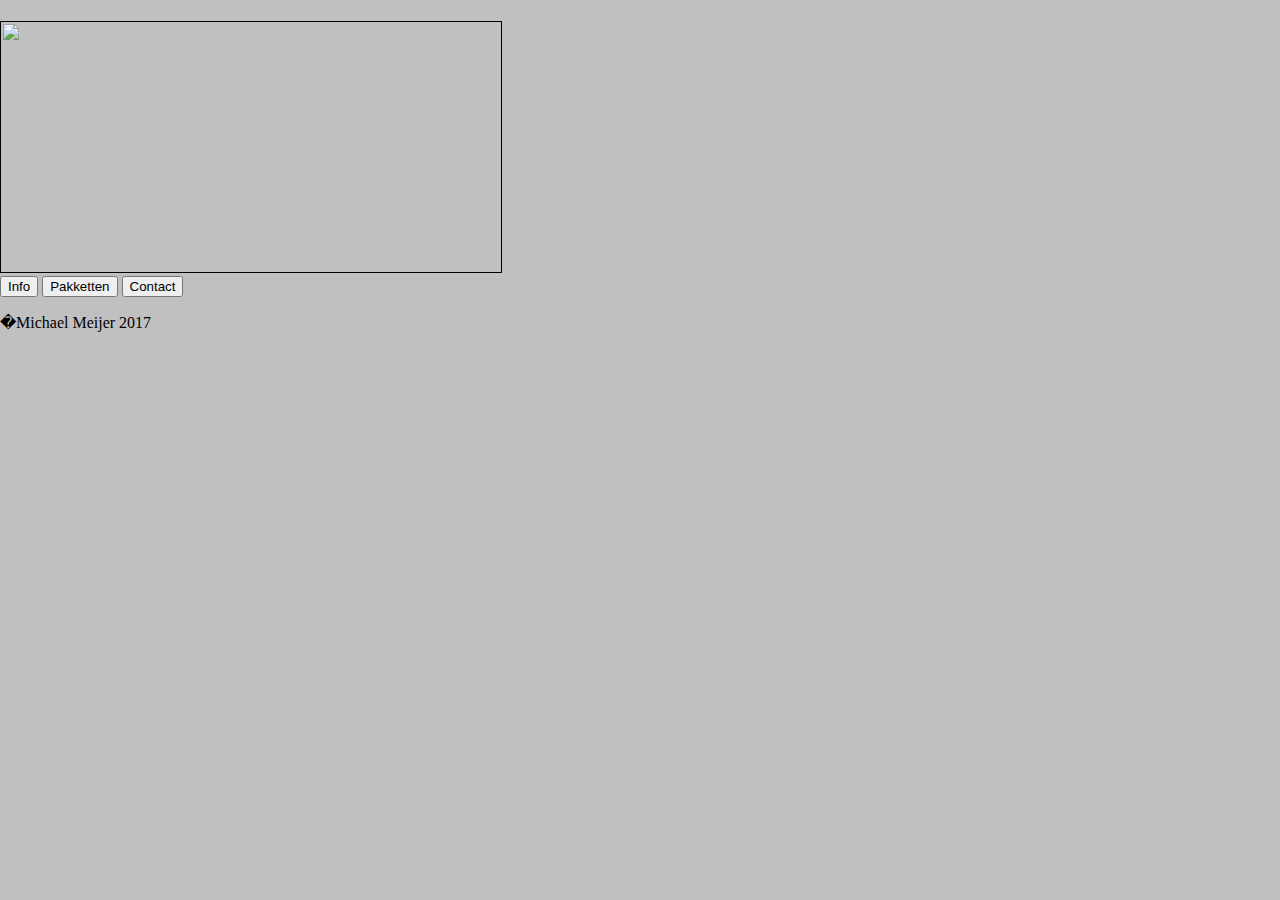
==== index.html @ dec7a312 "Gestart met project 4" ====
<!DOCTYPE html>
<HTML>
<HEAD>
			<META content="text/html; charset=utf-8" http-equiv="Content-Type" />
			<LINK href="stijlblad.css" rel="stylesheet" type="text/css" />
			<TITLE>Project 4</TITLE>
</HEAD>
<BODY>
<div id="header">
<h1></h1>
<img src="Afbeeldingen/logo.png" width="500" height="250" border="1px">
<div id="nav"
<BODY>
<button >Info</button>
<button >Pakketten</button>
<button >Contact</button>
</BODY>
<FOOTER>
  <p>�Michael Meijer 2017</p>
</FOOTER>

</HTML>
---- stijlblad.css ----
body{
	Background: silver;
	font-family:bahnschrift;
	width:0 auto;
	margin:0 auto;
}
.footer{
	margin-top:60px;
	height: 50px;
	background-color: red;
    left: 0;
    bottom: 0;
    width: 100%;
    background-color: red;
    color: white;
    text-align: center;
	
.footer p {
	text-align: center;
	padding: 10px;
}
.clear_both{
	clear: both;
}
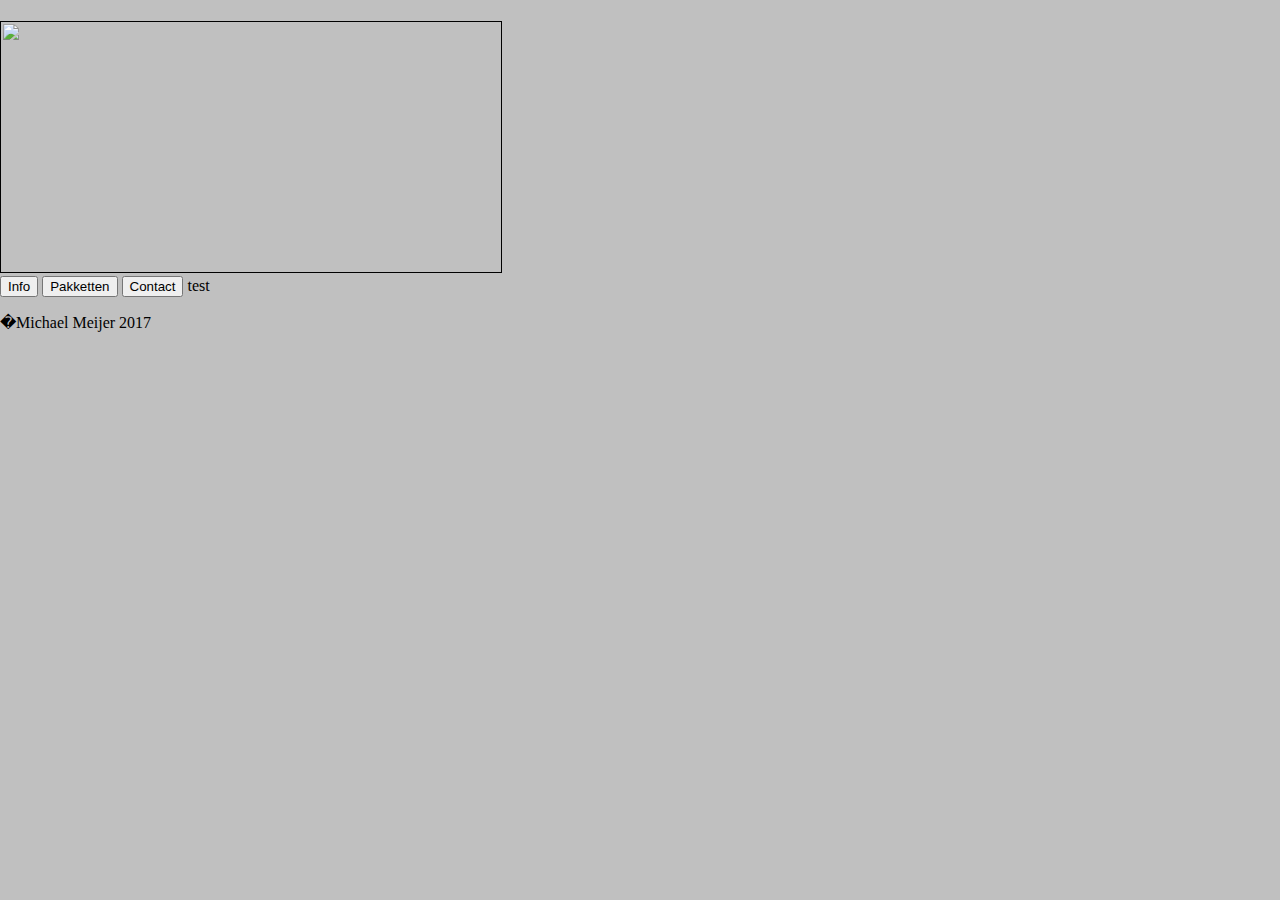
==== commit 63e912ef: ".." ====
--- a/index.html
+++ b/index.html
@@ -14,6 +14,7 @@
 <button >Info</button>
 <button >Pakketten</button>
 <button >Contact</button>
+test
 </BODY>
 <FOOTER>
   <p>�Michael Meijer 2017</p>
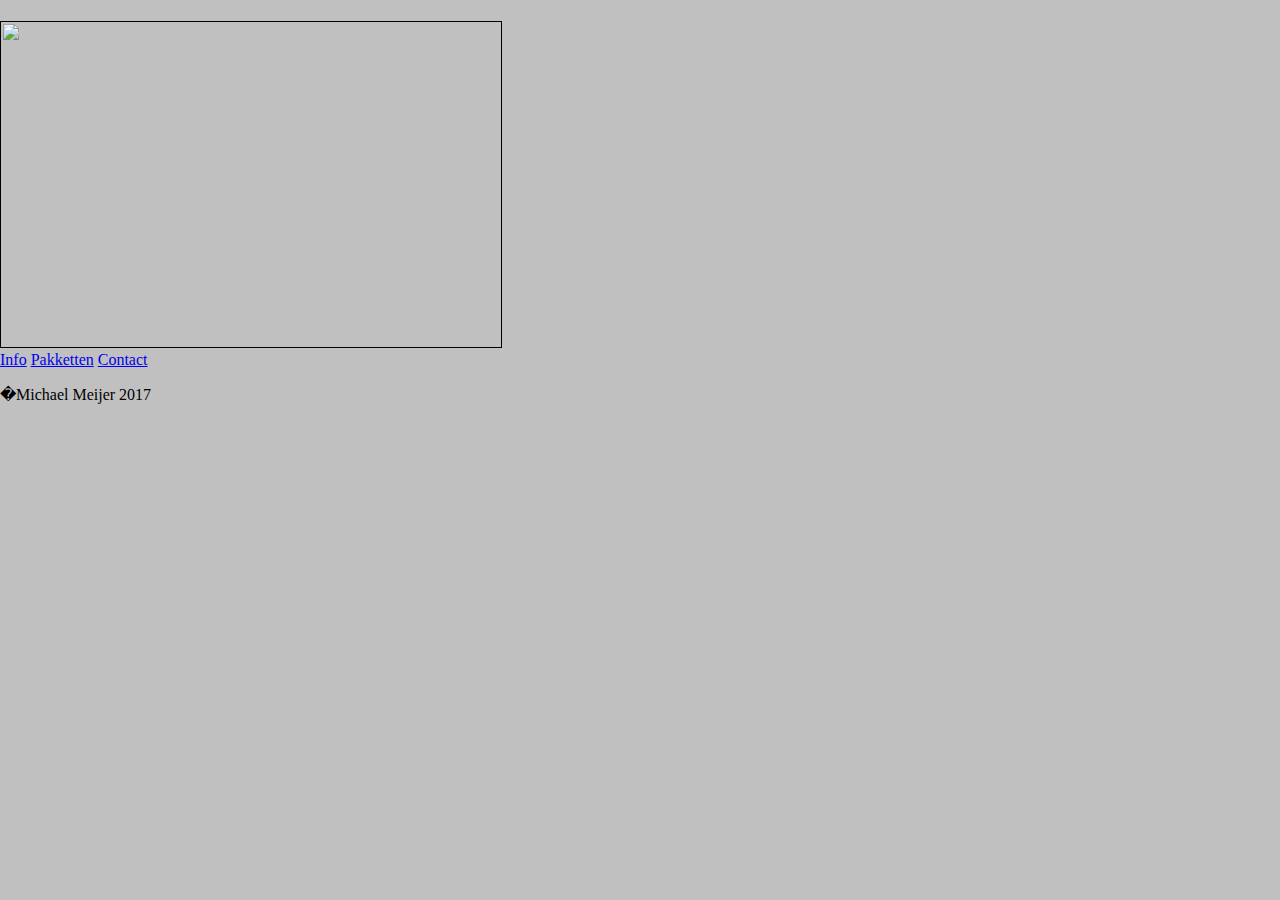
==== commit ffc23e4b: "Pagina's bewerkt en aangemaakt" ====
--- a/index.html
+++ b/index.html
@@ -8,16 +8,16 @@
 <BODY>
 <div id="header">
 <h1></h1>
-<img src="Afbeeldingen/logo.png" width="500" height="250" border="1px">
+<img src="Afbeeldingen/logo.png" width="500" height="325" border="1px">
 <div id="nav"
 <BODY>
-<button >Info</button>
-<button >Pakketten</button>
-<button >Contact</button>
-test
+<a href="info.html">Info</a>
+<a href="pakketten.html">Pakketten</a>
+<a href="contact.html">Contact</a>
 </BODY>
 <FOOTER>
   <p>�Michael Meijer 2017</p>
 </FOOTER>
 
+
 </HTML>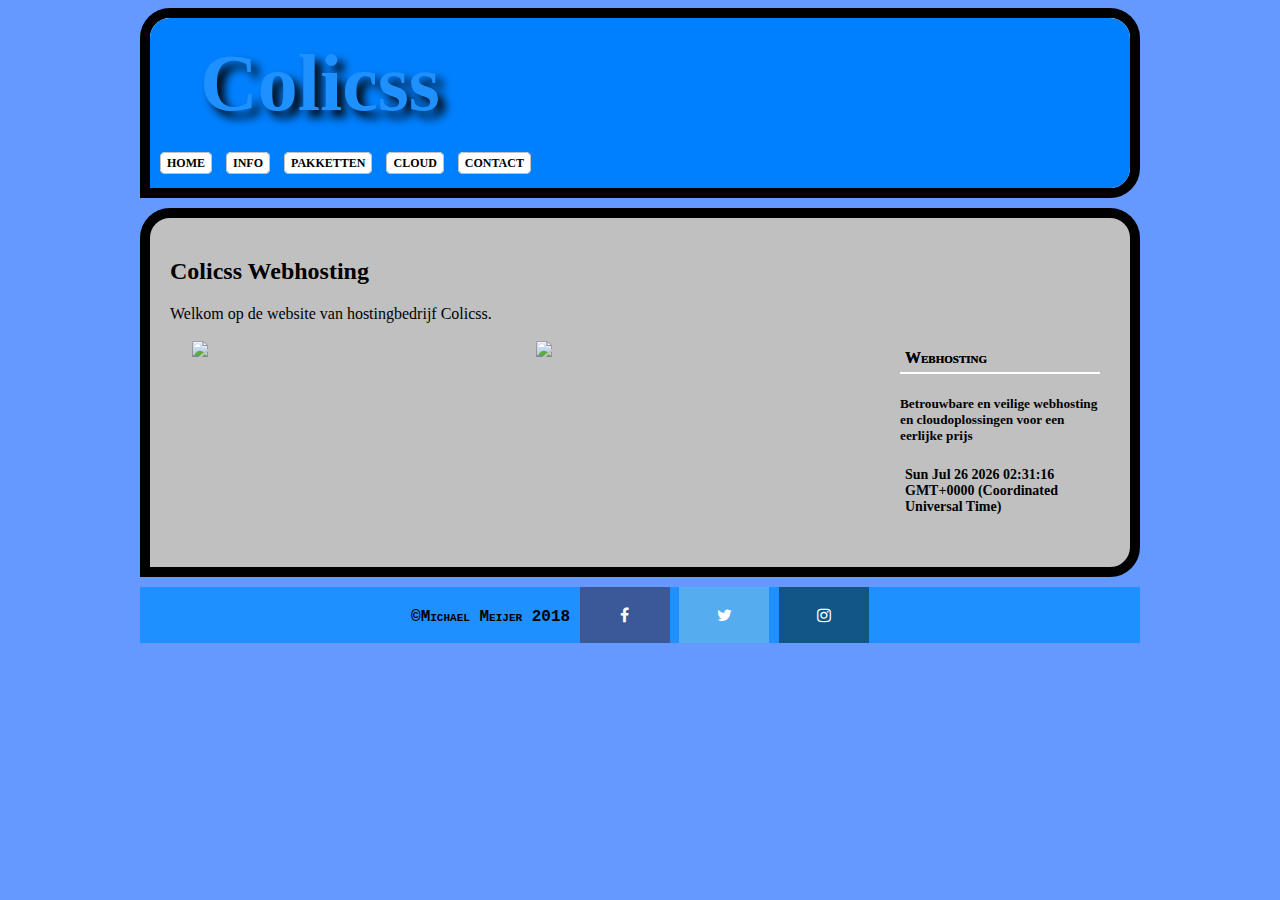
==== commit 7a8c602b: "Verschillende veranderingen en pagina's bijgemaakt" ====
--- a/index.html
+++ b/index.html
@@ -1,23 +1,86 @@
 <!DOCTYPE html>
 <HTML>
 <HEAD>
-			<META content="text/html; charset=utf-8" http-equiv="Content-Type" />
-			<LINK href="stijlblad.css" rel="stylesheet" type="text/css" />
-			<TITLE>Project 4</TITLE>
-</HEAD>
-<BODY>
-<div id="header">
-<h1></h1>
-<img src="Afbeeldingen/logo.png" width="500" height="325" border="1px">
-<div id="nav"
-<BODY>
-<a href="info.html">Info</a>
-<a href="pakketten.html">Pakketten</a>
-<a href="contact.html">Contact</a>
-</BODY>
-<FOOTER>
-  <p>�Michael Meijer 2017</p>
-</FOOTER>
+			<META CONTENT="TEXT/HTML; CHARSET=UTF-8" http-equiv="Content-type" />
+			<Link href="stijlblad.css" rel="stylesheet" type="text/css" />
+			<Link href="stijlbladtekst.css" rel="stylesheet" type="text/css" />
+			<title>Colicss Webhosting</title>
+</head>
+<body>
+<DIV id="wrapper">
+
+<HEADER class="dikkerand">
+		        <DIV id="logo" class="rondehoeken">
+			   <H1>Colicss</H1>
+			   </DIV>
+			   <DIV id="menubalk">
+					 <UL>
+						 <LI><A href="index.html">Home</A></LI>
+					          <LI><A href="info.html">Info</A></LI>
+							 <LI><A href="pakketten.html">Pakketten</A></LI>
+							 <LI><A href="cloud.html">Cloud</A></LI>
+							 <LI><A href="contact.html">Contact</A></LI>
+					</UL>
+			            <FORM class="rechts">
+
+				<FORM>
+				</DIV>
+				<DIV class="clearboth"></DIV>
+		</HEADER>
+
+<DIV id="nav">
+
+		 </DIV>
+
+				<!--hier begint de inhoud van de webpagina -->
 
 
-</HTML>+	     <SECTION class="dikkerand">
+
+
+
+						</ARTICLE>
+
+
+<h2>Colicss Webhosting</h2>
+					 <p>Welkom op de website van hostingbedrijf Colicss.</p>
+
+			     <DIV class="clearright"></DIV>
+			     </ARTICLE>
+
+
+
+
+				   <ASIDE class="rondehoeken">
+				   <H2>Webhosting</H2>
+				   <h5>Betrouwbare en veilige webhosting en cloudoplossingen voor een eerlijke prijs
+						 <br> </br> 			 <p id="demo"></p>
+
+				 			<script>
+				 			var d = new Date();
+				 			document.getElementById("demo").innerHTML = d;
+				 			</script>
+
+					 </h5>
+				      </ASIDE>
+					    <img src="afbeeldingen/DataCenter.jpg" hspace="20" height="200" width="300" /></a>
+							<img src="afbeeldingen/hosting.png" hspace="20" height="200" width="300" /></a>
+
+			     <DIV class="clearright"></DIV>
+			     </ARTICLE>
+
+				 <DIV class="clearright"></DIV>
+			</SECTION>
+
+			    <!-- hier eindigt de inhoud van de webpagina-->
+
+				<FOOTER>
+				       &copy;Michael Meijer 2018
+							 <link rel="stylesheet" href="https://cdnjs.cloudflare.com/ajax/libs/font-awesome/4.7.0/css/font-awesome.min.css">
+							 <a href="https://www.facebook.com" class="fa fa-facebook"></a>
+							 <a href="https://www.twitter.com" class="fa fa-twitter"></a>
+							 <a href="https://www.instagram.com" class="fa fa-instagram"></a>
+			     </FOOTER>
+
+			     </DIV>
+			</BODY>
--- a/stijlblad.css
+++ b/stijlblad.css
@@ -1,24 +1,193 @@
 body{
-	Background: silver;
-	font-family:bahnschrift;
-	width:0 auto;
-	margin:0 auto;
+	background:#6699ff;
+	Background-image:url('afbeeldingen/Achtergrond.jpg');
+	Background-size:100%;
 }
-.footer{
-	margin-top:60px;
-	height: 50px;
-	background-color: red;
-    left: 0;
-    bottom: 0;
-    width: 100%;
-    background-color: red;
+header{
+	background:white;
+}
+#wrapper{
+	margin:0px auto 0px auto;
+	min-width:780px;
+	max-width:1000px;
+}
+
+.clearright{
+	clear:right;
+}
+
+#logo{
+    background:#0080ff;
+	height:100px;
+	padding: 20px 0px 0px 50px;
+	border-bottom-right-radius: 0px;
+}
+form.rechts{
+	margin-right:10px;
+}
+.dikkerand{
+	border: 10px solid black;
+	border-radius: 30px 30px 30px 0px;
+}
+.rondehoeken{
+	border-radius: 20px 20px 20px 0px;
+}
+
+#menubalk{
+	 height:30px;
+	 padding: 15px 5px 5px 10px;
+	 border-bottom-right-radius: 20px;
+	 background:#0080ff;
+}
+
+#menubalk ul{
+	list-style-type: none;
+	display:inline;
+	margin-left:0px;
+	padding-left:0px;
+
+}
+#menubalk li{
+	display:inline;
+	margin-left:0px;
+}
+
+.rechts{
+	float:  right;
+}
+
+aside{
+	background:Silver;
+	float:right;
+	width:200px;
+	padding:10px;
+
+}
+#nav{
+	float:left;
+	margin-top:10px;
+}
+nav{
+	  background:green;
+	  width:200px;
+	  padding: 10px;
+	  margin-bottom:10px;
+
+}
+section{
+	background:Silver;
+	margin-left:0px;
+	padding:20px;
+	margin-top:10px;
+}
+article{
+	background:white;
+	clear:right;
+	padding:10px;
+	margin-bottom:10px;
+}
+footer{
+	background:dodgerblue;
+	clear:both;
+	margin-top:10px;
+	text-align:center;
+}
+#contact input[type="text"], #contact input[type="email"], #contact input[type="tel"], #contact input[type="url"], #contact textarea, #contact button[type="submit"] { font:400 12px/16px "Open Sans", Helvetica, Arial, sans-serif; }
+
+#contact {
+	background:#F9F9F9;
+	padding:25px;
+	margin:50px 0;
+}
+
+#contact h3 {
+	color: #F96;
+	display: block;
+	font-size: 30px;
+	font-weight: 400;
+}
+
+#contact h4 {
+	margin:5px 0 15px;
+	display:block;
+	font-size:13px;
+}
+
+fieldset {
+	border: medium none !important;
+	margin: 0 0 10px;
+	min-width: 100%;
+	padding: 0;
+	width: 100%;
+}
+
+#contact input[type="text"], #contact input[type="email"], #contact input[type="tel"], #contact input[type="url"], #contact textarea {
+	width:100%;
+	border:1px solid #CCC;
+	background:#FFF;
+	margin:0 0 5px;
+	padding:10px;
+}
+
+#contact input[type="text"]:hover, #contact input[type="email"]:hover, #contact input[type="tel"]:hover, #contact input[type="url"]:hover, #contact textarea:hover {
+	-webkit-transition:border-color 0.3s ease-in-out;
+	-moz-transition:border-color 0.3s ease-in-out;
+	transition:border-color 0.3s ease-in-out;
+	border:1px solid #AAA;
+}
+
+#contact textarea {
+	height:100px;
+	max-width:100%;
+  resize:none;
+}
+
+#contact button[type="submit"] {
+	cursor:pointer;
+	width:100%;
+	border:none;
+	background:#0CF;
+	color:#FFF;
+	margin:0 0 5px;
+	padding:10px;
+	font-size:15px;
+}
+
+#contact button[type="submit"]:hover {
+	background:#09C;
+	-webkit-transition:background 0.3s ease-in-out;
+	-moz-transition:background 0.3s ease-in-out;
+	transition:background-color 0.3s ease-in-out;
+}
+
+#contact button[type="submit"]:active { box-shadow:inset 0 1px 3px rgba(0, 0, 0, 0.5); }
+
+#contact input:focus, #contact textarea:focus {
+	outline:0;
+	border:1px solid #999;
+}
+.fa {
+    padding: 20px;
+    font-size: 30px;
+    width: 50px;
+    text-align: center;
+    text-decoration: none;
+}
+
+.fa:hover {
+    opacity: 0.7;
+}
+
+.fa-facebook {
+    background: #3B5998;
     color: white;
-    text-align: center;
-	
-.footer p {
-	text-align: center;
-	padding: 10px;
 }
-.clear_both{
-	clear: both;
-}+
+.fa-twitter {
+    background: #55ACEE;
+    color: white;
+}
+.fa-instagram {
+  background: #125688;
+  color: white;
+}
--- a/stijlbladtekst.css
+++ b/stijlbladtekst.css
@@ -0,0 +1,68 @@
+body{
+	font-size: 16px;
+	font-family:Georgia;
+}
+#logo h1{
+	margin:0px;
+	font-size:80px;
+	color:dodgerblue;
+	text-shadow: black 7px 7px 10px;
+}
+article h2{
+	margin:0px;
+	text-shadow: black 2px 2px 3px;
+}
+nav p,  aside p{
+margin-top:7px;
+font-size:14px;
+padding-left:5px;
+}
+p{
+	font-family:"Trebuchet MS";
+}
+aside h2, nav h2{
+	margin:0px;
+	padding-left:5px;
+	padding-bottom:5px;
+	border-bottom:2px solid white;
+	font-variant:small-caps;
+	font-size:16px;
+	text-shadow: black 0px 0px 0px;
+}
+
+footer{
+	font-family:"courier new";
+	font-weight:bold;
+	font-variant:small-caps;
+}
+
+nav a{
+	color: white;
+	font-weight:bold;
+	text-decoration: none;
+	padding: 3px 6px 6px:
+	border-radius:5px 5px 5px;
+	line-height:21px;
+}
+
+nav a:hover{
+	color:black;
+	background:#4ea64e;
+}
+
+#menubalk a{
+	color:black;
+	background:white;
+	text-transform: uppercase;
+	text-decoration: none;
+	font-size: 12px;
+	font-weight:bold;
+	padding: 3px 6px 3px 6px;
+	border-radius: 5px 5px 5px;
+	border: 1px solid silver;
+	margin-right:10px;
+}
+	#menubalk a:hover{
+		color:white;
+		background:silver;
+	}
